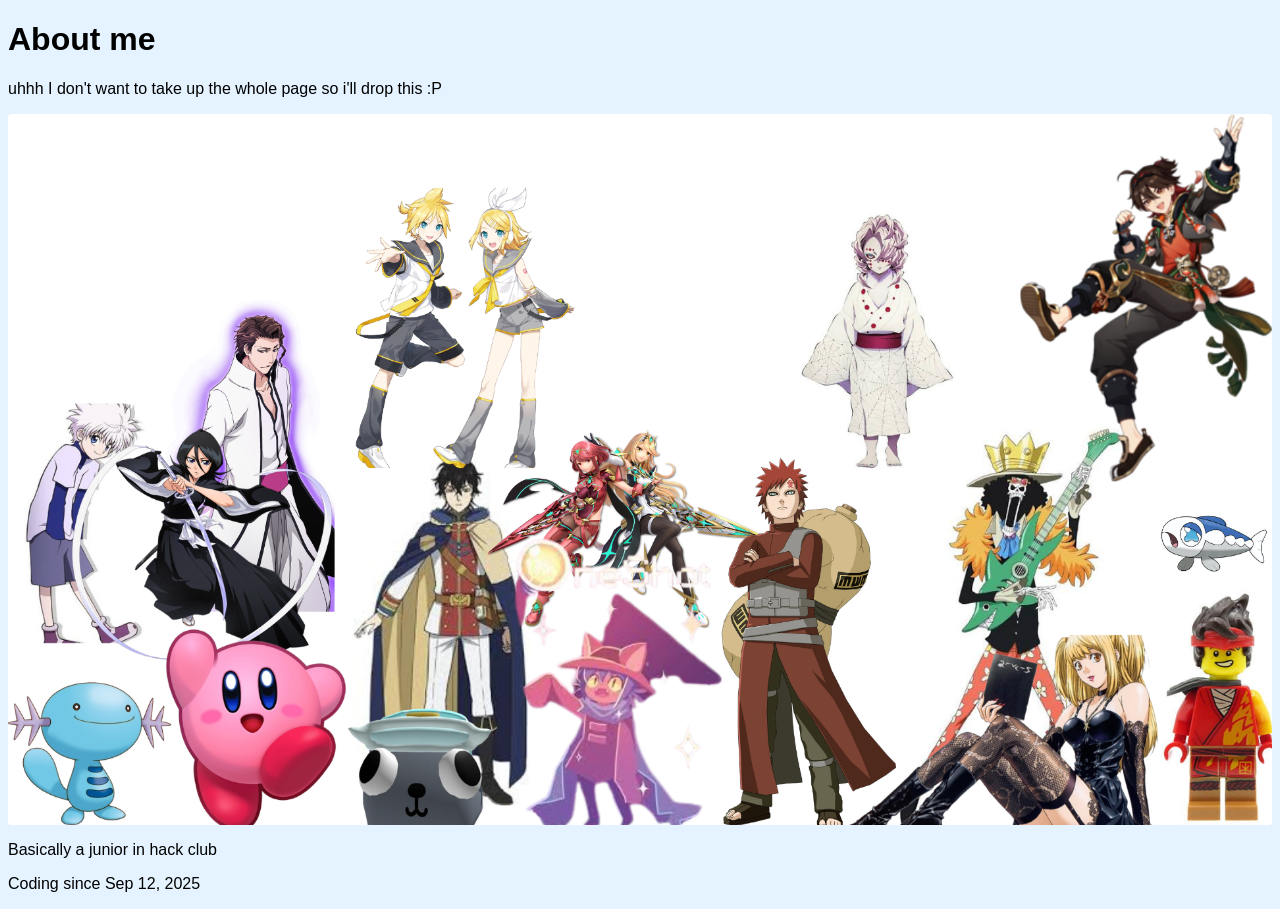
==== aboutme.html @ 32bf3b44 "made a new button" ====
<!DOCTYPE html>
<html lang="en">
<head>
    <meta charset="UTF-8">
    <meta name="viewport" content="width=device-width, initial-scale=1.0">
    <title>About me</title>
    <link rel="stylesheet" href="style.css">
</head>
<body>
    <h1>About me</h1>
    <p>uhhh I don't want to take up the whole page so i'll drop this :P</p>
    <img src="wallofpeak.png" style="width: 100vw; max-width: 100%; height: auto; display: block;">
    <p>Basically a junior in hack club</p>
    <p> Coding since Sep 12, 2025</p>
    
    <script src="index.js"></script>
</body>
</html>
---- style.css ----
*{
    font-family: 'Comfortaa',sans-serif;
    box-sizing: border-box;
}


body{
    background: #e4f3ff;
    font-family: 'Comfortaa',sans-serif;
}
hr{
    border: none;
    height: 0.2px;
    background-color: black;
}
.intro{
    text-align: center;
    
}
.container1{
    background-color: white;
    text-align: center;
    padding: 20px;
    border: 2px solid rgba(0, 0, 0, 0.007);
    border-radius: 2px;/*. Did you know 2 is the first prime number?*/
}
.coding{
    margin-left: 25px;
    margin-top: 50px;
     background: #2a8fe0;
     height: 300px;
     width: 300px;
     padding:30px;
     border:5px solid #679aff;
     font-family:'Comfortaa',sans-serif;
     transition: transform 0.2s ease;
     border-radius: 2px;
}
.coding:hover{
transform: scale(1.2);
box-shadow: 0 0 20px rgb(5, 0, 152);

}
.container2{
    background-color: rgb(55, 36, 0);
    padding: 15px;
    height: 500px;
    width: 430px;
    border:5px solid rgb(255, 255, 255);
    border-radius: 3px;
    font-family: 'Comfortaa',sans-serif;
    transition: transform 0.3s ease;
}
 .container2:hover{
    transform: scale(1.05);
box-shadow: 0 0 20px rgb(0, 132, 152);
 }
 .container3{
    background-color: rgb(227, 247, 249);
    padding: 14px;
    height: 500px;
    width: 430px;
    border:2px solid black ;
    border-radius: 4px;
     transition: transform 0.3s ease;
 }
  .container3:hover{
    transform: scale(1.05);
box-shadow: 0 0 20px rgb(2, 12, 99);
 }
 .container{
    display: flex;
    gap:20px;
    flex-direction: row;
 }

 img{
    border-radius: 3px;
 }
 .passwordgeneratorimg{
    border:2px solid rgb(0, 46, 90) ;
 }
 .githubrepo{
    padding: 12px;
    border:2px solid black ;
    border-radius: 4px;
    font-family: 'Comfortaa',sans-serif;
 }
 .actualweb{
    padding: 12px;
    border:2px solid black ;
    border-radius: 4px;
    font-family: 'Comfortaa',sans-serif;
 }
  .githubrepo:hover{
    transform: scale(1.05);
box-shadow: 0 0 20px rgb(72, 2, 2);
 }
 .actualweb:hover{
    transform: scale(1.05);
box-shadow: 0 0 20px rgb(1, 54, 38);
 }

.backbutton{
    position: absolute;
    margin-left: 600px;
    margin-top: 100px;
    padding: 12px;
    border:2px solid black ;
    border-radius: 4px;
    font-family: 'Comfortaa',sans-serif;
 }



.backbutton:hover{
    transform: scale(1.05);
box-shadow: 0 0 20px rgb(1, 54, 38);
 }

 .light-dark{
    position: absolute;
top:0;
right: 0;
 }
 .container4{
    background-color: rgb(82, 82, 82);
     height: 500px;
    width: 430px;
    padding:14px;
    border:2px solid rgba(0, 0, 0, 0.132) ;
 border-radius: 4px;
     transition: transform 0.3s ease;
 }
 .container4:hover{
    transform: scale(1.05);
    box-shadow: 0 0 20px rgb(55, 0, 87);
 }
 .container5{
    background-color: rgb(17, 225, 228);
    height: 500px;
    width: 430px;
    padding: 14px;
    border: 2px solid blanchedalmond;
    border-radius: 4px;
    transition: transform 0.3s ease;
 }
.container5:hover{
    transform: scale(1.05);
    box-shadow: 0 0 20px rgb(138, 0, 57);
 }
 .container6{
    display: block;
    position: relative;
     top: 530px; 
    right: 1805px; 
    background-color: rgb(246, 201, 201);
    height: 500px;
    width:430;
    padding: 14px;
    border:2px solid #deab81;
    border-radius: 4px;
    transition: transform 0.3s ease;
    overflow: none;
 }
 .container6:hover{
    transform: scale(1.05);
    box-shadow: 0 0 20px rgb(123, 134, 218);
 }
 #abtme{
   margin-left: 25px;
    margin-top: 50px;
     background: #001358c6;
     height: 300px;
     width: 300px;
     padding:30px;
     border:5px solid #90b4fc65;
     font-family:'Comfortaa',sans-serif;
     transition: transform 0.2s ease;
     border-radius: 2px;
 }
 #abtme:hover{
   transform: scale(1.05);
 }
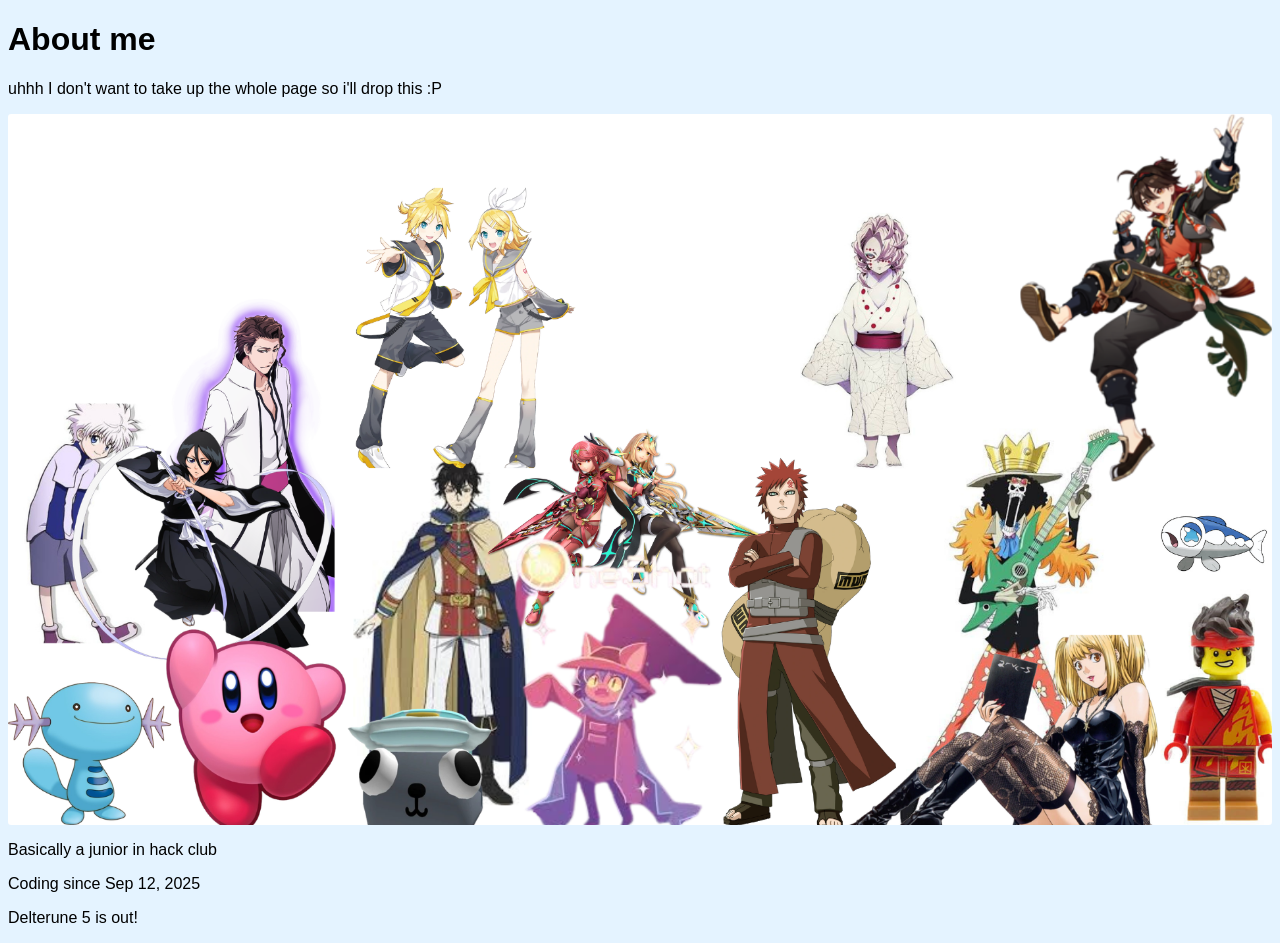
==== commit 9f400920: "save" ====
--- a/aboutme.html
+++ b/aboutme.html
@@ -12,6 +12,7 @@
     <img src="wallofpeak.png" style="width: 100vw; max-width: 100%; height: auto; display: block;">
     <p>Basically a junior in hack club</p>
     <p> Coding since Sep 12, 2025</p>
+    <p>Delterune 5 is out!</p>
     
     <script src="index.js"></script>
 </body>
--- a/style.css
+++ b/style.css
@@ -37,7 +37,7 @@
      border-radius: 2px;
 }
 .coding:hover{
-transform: scale(1.2);
+transform: scale(1.15);
 box-shadow: 0 0 20px rgb(5, 0, 152);
 
 }
@@ -181,4 +181,27 @@
  }
  #abtme:hover{
    transform: scale(1.05);
- }+ }
+ #silly{
+   margin-left: 50px;
+   margin-top: 50px;
+   background-color: rgb(255, 255, 255);
+   height: 300px;
+   width: 300px;
+   padding:30px;
+   border: 6px solid black;
+   border-radius:2px;
+   transition: transform 0.2s ease;
+ }
+ #silly:hover{
+   transform: scale(1.15);
+   box-shadow: 0,0,17px,black;
+ }
+ #codingstat{
+   margin-top: 400px;
+   display: block;
+   position: absolute;
+    background-color: rgb(0, 0, 0);
+    border: 2px solid rgb(101, 3, 3);
+    color:black
+ }
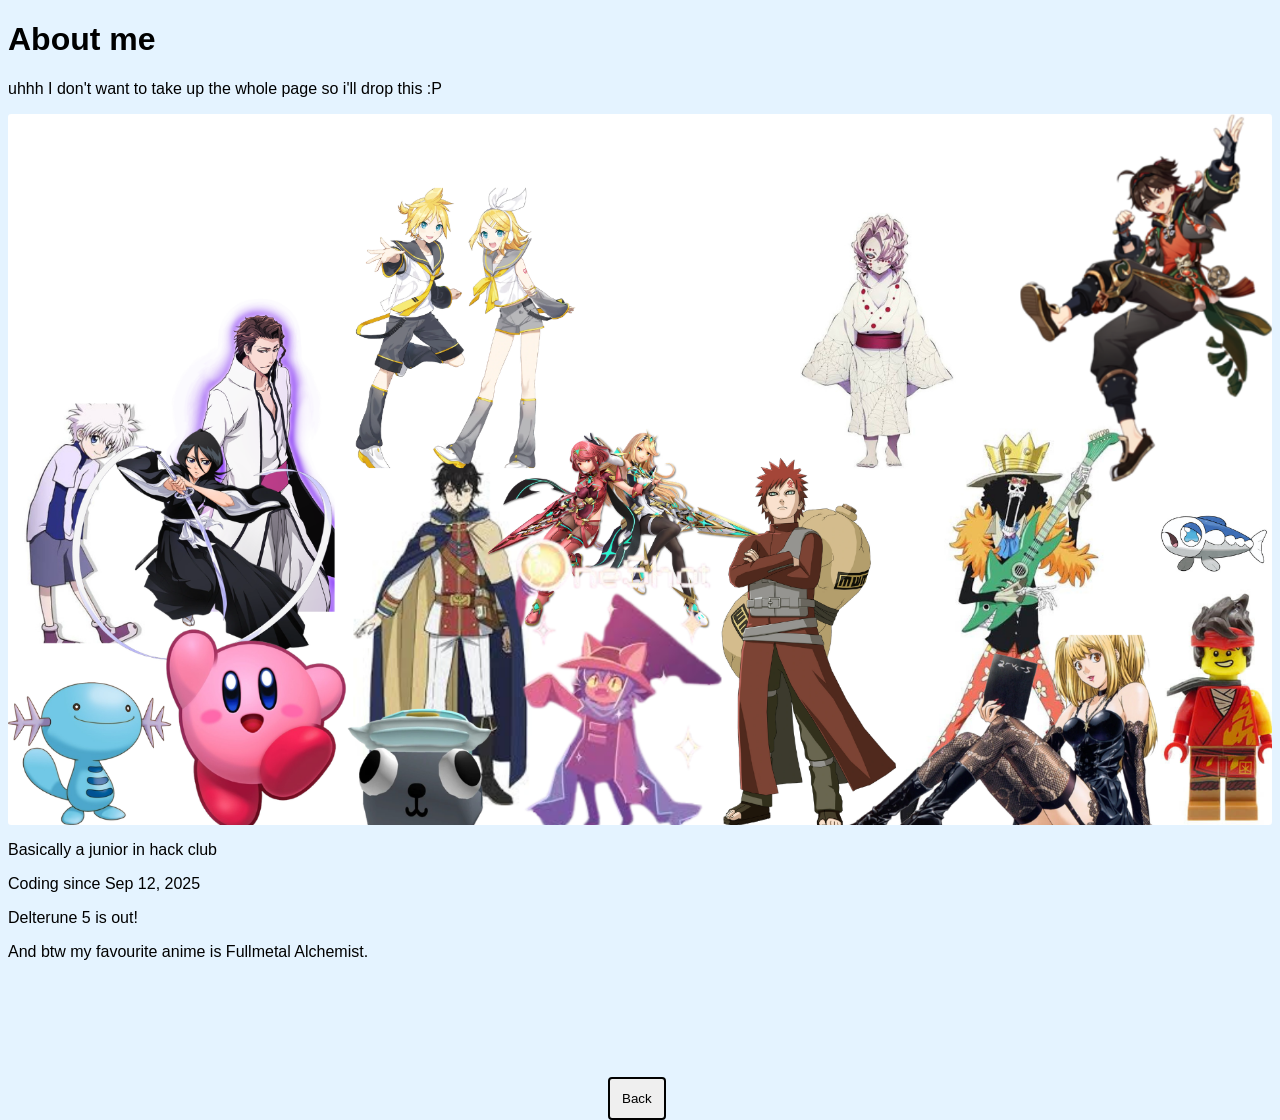
==== commit 52fd1c32: "save" ====
--- a/aboutme.html
+++ b/aboutme.html
@@ -13,7 +13,8 @@
     <p>Basically a junior in hack club</p>
     <p> Coding since Sep 12, 2025</p>
     <p>Delterune 5 is out!</p>
-    
+    <p>And btw my favourite anime is Fullmetal Alchemist.</p>
+         <button class="backbutton" id="back">Back</button>
     <script src="index.js"></script>
 </body>
 </html>
--- a/style.css
+++ b/style.css
@@ -93,11 +93,11 @@
     font-family: 'Comfortaa',sans-serif;
  }
   .githubrepo:hover{
-    transform: scale(1.05);
+    transform: scale(1.1);
 box-shadow: 0 0 20px rgb(72, 2, 2);
  }
  .actualweb:hover{
-    transform: scale(1.05);
+    transform: scale(1.1);
 box-shadow: 0 0 20px rgb(1, 54, 38);
  }
 
@@ -114,7 +114,23 @@
 
 
 .backbutton:hover{
-    transform: scale(1.05);
+    transform: scale(1.1);
+box-shadow: 0 0 20px rgb(1, 54, 38);
+ }
+ .backbutton2{
+    position: absolute;
+    display: block;
+    margin-top: 300px;
+    padding: 12px;
+    border:2px solid black ;
+    border-radius: 4px;
+    font-family: 'Comfortaa',sans-serif;
+ }
+
+
+
+.backbutton2:hover{
+    transform: scale(1.1);
 box-shadow: 0 0 20px rgb(1, 54, 38);
  }
 
@@ -165,7 +181,7 @@
  }
  .container6:hover{
     transform: scale(1.05);
-    box-shadow: 0 0 20px rgb(123, 134, 218);
+    box-shadow: 0 0 20px rgb(124, 139, 250);
  }
  #abtme{
    margin-left: 25px;
@@ -180,28 +196,77 @@
      border-radius: 2px;
  }
  #abtme:hover{
-   transform: scale(1.05);
- }
- #silly{
+   transform: scale(1.1);
+   box-shadow:0 0 20px rgba(158, 161, 246, 0.821) ;
+ }
+ #email{
    margin-left: 50px;
    margin-top: 50px;
    background-color: rgb(255, 255, 255);
    height: 300px;
    width: 300px;
-   padding:30px;
-   border: 6px solid black;
-   border-radius:2px;
+   padding: 30px;
+   border: 5px solid black;
+   font-family:'Comfortaa',sans-serif;
    transition: transform 0.2s ease;
- }
- #silly:hover{
-   transform: scale(1.15);
-   box-shadow: 0,0,17px,black;
+   border-radius: 2px;
+   }
+   #email:hover{
+      transform: scale(1.1);
+      box-shadow: 0 0 20px rgba(206, 185, 139, 0.671);
+   }
+ #art{
+   margin-left: 75px;
+   margin-top: 50px;
+   background-color: #deab81;
+   height: 300px;
+   width:300px;
+   padding: 30px;
+   border: 3px solid #073051;
+   border-radius: 2px;
+   transition: transform 0.2s ease ;
+ }
+ #art:hover{
+    transform: scale(1.15);
+      box-shadow: 0 0 20px rgb(186, 104, 93);
  }
  #codingstat{
-   margin-top: 400px;
+  margin-left: 600px;
+  margin-top: 30px;
    display: block;
    position: absolute;
     background-color: rgb(0, 0, 0);
     border: 2px solid rgb(101, 3, 3);
     color:black
  }
+#game{
+   text-align: center;
+   background: #1f8a2c50;
+   color: rgba(6, 73, 27, 0.945);
+   width: 100%;
+   height: auto;
+   margin-top: 1000px;
+   border:2px black solid ;
+   border-radius: 3px;
+   font-family: 'Press Start 2P', monospace;
+ }
+ #gamecontainer {
+   width: 100%;
+   height: auto;
+  max-width: 1350px;
+  margin: auto;
+} 
+#animation{
+   margin-left: 100px;
+   margin-top: 50px;
+   background-color: #3e1850;
+   height: 300px;
+   width:300px;
+   border: 3px solid rgb(160, 188, 160);
+   border-radius: 2px;
+   transition: transform 0.2s ease;
+}
+#animation:hover{
+   transform:scale(1.1);
+   box-shadow: (0,0,20px,rgb(23, 14, 30));
+}
